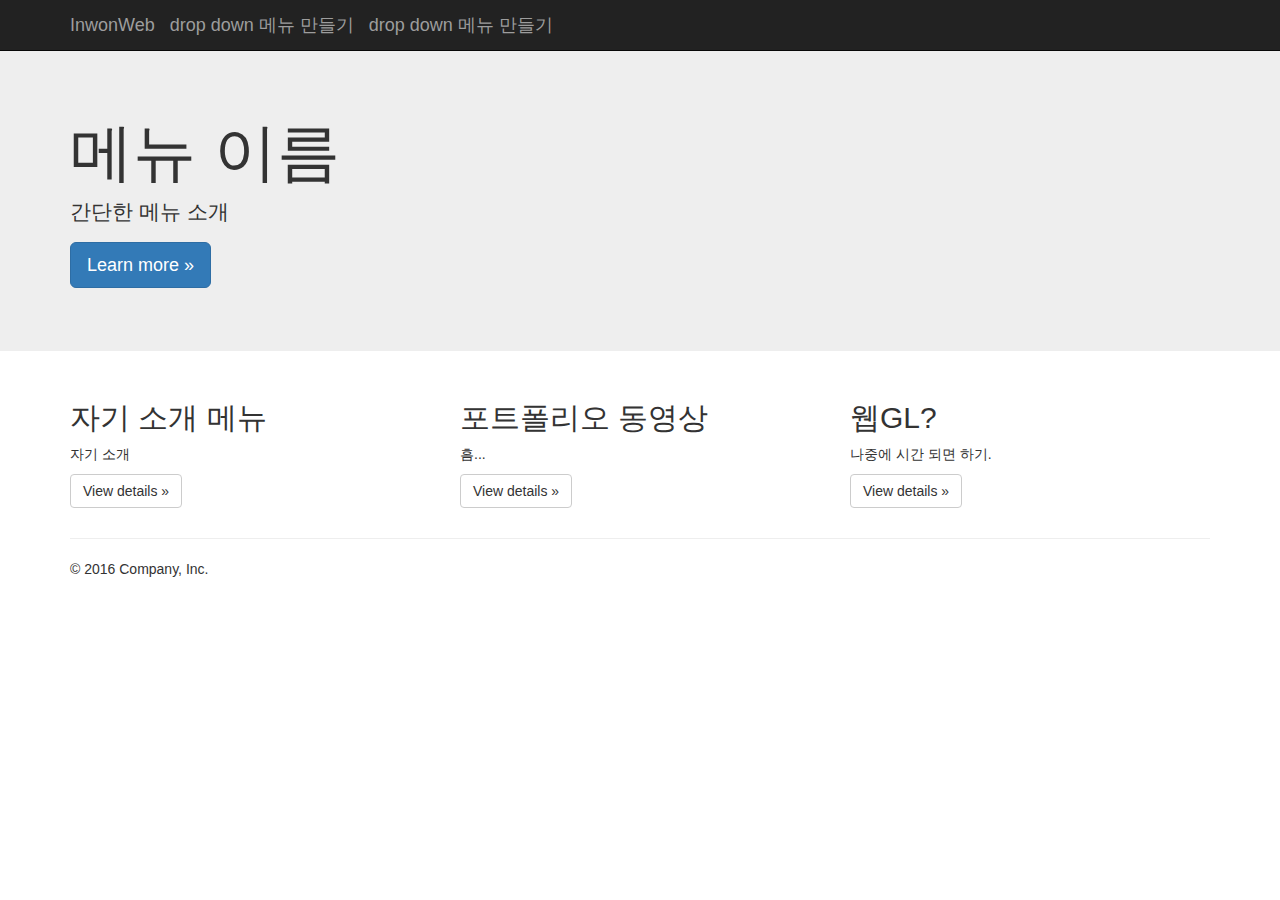
==== index.html @ c9774145 "bootstrap 예제 jumbotron 예제 적용" ====
<!DOCTYPE html>
<html lang="en">
  <head>
    <meta charset="utf-8">
    <meta http-equiv="X-UA-Compatible" content="IE=edge">
    <meta name="viewport" content="width=device-width, initial-scale=1">
    <!-- The above 3 meta tags *must* come first in the head; any other head content must come *after* these tags -->
    <meta name="description" content="">
    <meta name="author" content="">
    <link rel="icon" href="../../favicon.ico">

    <title>Jumbotron Template for Bootstrap</title>

    <!-- Bootstrap core CSS -->
    <link href="bootstrap/css/bootstrap.min.css" rel="stylesheet">

    <!-- IE10 viewport hack for Surface/desktop Windows 8 bug -->
    <link href="bootstrap/css/ie10-viewport-bug-workaround.css" rel="stylesheet">

    <!-- Custom styles for this template -->
    <link href="bootstrap/css/jumbotron.css" rel="stylesheet">

    <!-- Just for debugging purposes. Don't actually copy these 2 lines! -->
    <!--[if lt IE 9]><script src="../../assets/js/ie8-responsive-file-warning.js"></script><![endif]-->
    <script src="bootstrap/js/ie-emulation-modes-warning.js"></script>

    <!-- HTML5 shim and Respond.js for IE8 support of HTML5 elements and media queries -->
    <!--[if lt IE 9]>
      <script src="https://oss.maxcdn.com/html5shiv/3.7.3/html5shiv.min.js"></script>
      <script src="https://oss.maxcdn.com/respond/1.4.2/respond.min.js"></script>
    <![endif]-->
  </head>

  <body>

    <nav class="navbar navbar-inverse navbar-fixed-top">
      <div class="container">
        <div class="navbar-header">
          <button type="button" class="navbar-toggle collapsed" data-toggle="collapse" data-target="#navbar" aria-expanded="false" aria-controls="navbar">
            <span class="sr-only">Toggle navigation</span>
            <span class="icon-bar"></span>
            <span class="icon-bar"></span>
            <span class="icon-bar"></span>
          </button>
          <a class="navbar-brand" href="#">InwonWeb</a>
        </div>
        <div class="navbar-header">
          <button type="button" class="navbar-toggle collapsed" data-toggle="collapse" data-target="#navbar" aria-expanded="false" aria-controls="navbar">
            <span class="sr-only">Toggle navigation</span>
            <span class="icon-bar"></span>
            <span class="icon-bar"></span>
            <span class="icon-bar"></span>
          </button>
          <a class="navbar-brand" href="##">drop down 메뉴 만들기</a>
        </div>
        <div class="navbar-header">
          <button type="button" class="navbar-toggle collapsed" data-toggle="collapse" data-target="#navbar" aria-expanded="false" aria-controls="navbar">
            <span class="sr-only">Toggle navigation</span>
            <span class="icon-bar"></span>
            <span class="icon-bar"></span>
            <span class="icon-bar"></span>
          </button>
          <a class="navbar-brand" href="##">drop down 메뉴 만들기</a>
        </div>

      </div>
    </nav>

    <!-- Main jumbotron for a primary marketing message or call to action -->
    <div class="jumbotron">
      <div class="container">
        <h1>메뉴 이름</h1>
        <p>간단한 메뉴 소개 </p>
        <p><a class="btn btn-primary btn-lg" href="#" role="button">Learn more &raquo;</a></p>
      </div>
    </div>

    <div class="container">
      <!-- Example row of columns -->
      <div class="row">
        <div class="col-md-4">
          <h2>자기 소개 메뉴</h2>
          <p>자기 소개</p>
          <p><a class="btn btn-default" href="#" role="button">View details &raquo;</a></p>
        </div>
        <div class="col-md-4">
          <h2>포트폴리오 동영상</h2>
          <p> 흠... </p>
          <p><a class="btn btn-default" href="#" role="button">View details &raquo;</a></p>
       </div>
        <div class="col-md-4">
          <h2> 웹GL?</h2>
          <p> 나중에 시간 되면 하기. </p>
          <p><a class="btn btn-default" href="#" role="button">View details &raquo;</a></p>
        </div>
      </div>

      <hr>

      <footer>
        <p>&copy; 2016 Company, Inc.</p>
      </footer>
    </div> <!-- /container -->


    <!-- Bootstrap core JavaScript
    ================================================== -->
    <!-- Placed at the end of the document so the pages load faster -->
    <script src="https://ajax.googleapis.com/ajax/libs/jquery/1.12.4/jquery.min.js"></script>
    <script>window.jQuery || document.write('<script src="../../assets/js/vendor/jquery.min.js"><\/script>')</script>
    <script src="bootstrap/js/bootstrap.min.js"></script>
    <!-- IE10 viewport hack for Surface/desktop Windows 8 bug -->
    <script src="bootstrap/js/ie10-viewport-bug-workaround.js"></script>
  </body>
</html>
---- bootstrap/css/ie10-viewport-bug-workaround.css ----
/*!
 * IE10 viewport hack for Surface/desktop Windows 8 bug
 * Copyright 2014-2015 Twitter, Inc.
 * Licensed under MIT (https://github.com/twbs/bootstrap/blob/master/LICENSE)
 */

/*
 * See the Getting Started docs for more information:
 * http://getbootstrap.com/getting-started/#support-ie10-width
 */
@-ms-viewport     { width: device-width; }
@-o-viewport      { width: device-width; }
@viewport         { width: device-width; }
---- bootstrap/css/jumbotron.css ----
/* Move down content because we have a fixed navbar that is 50px tall */
body {
  padding-top: 50px;
  padding-bottom: 20px;
}
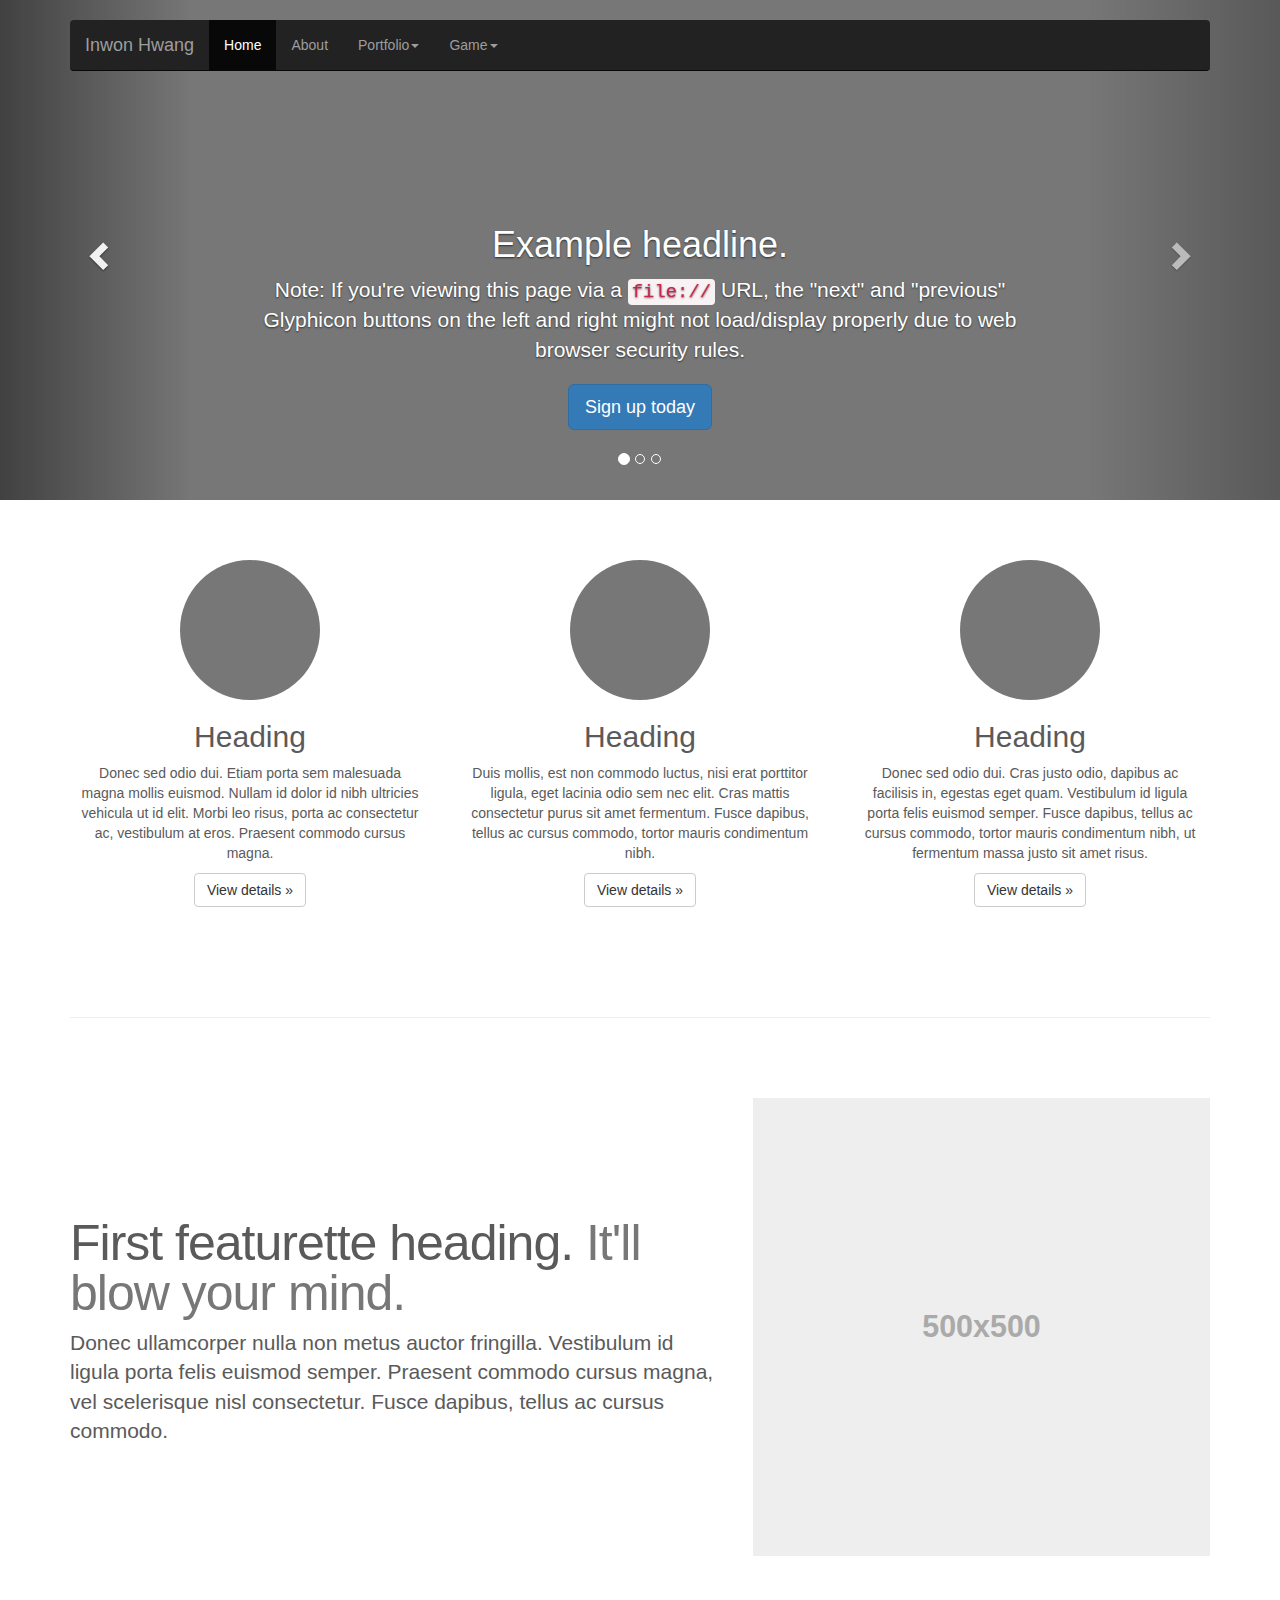
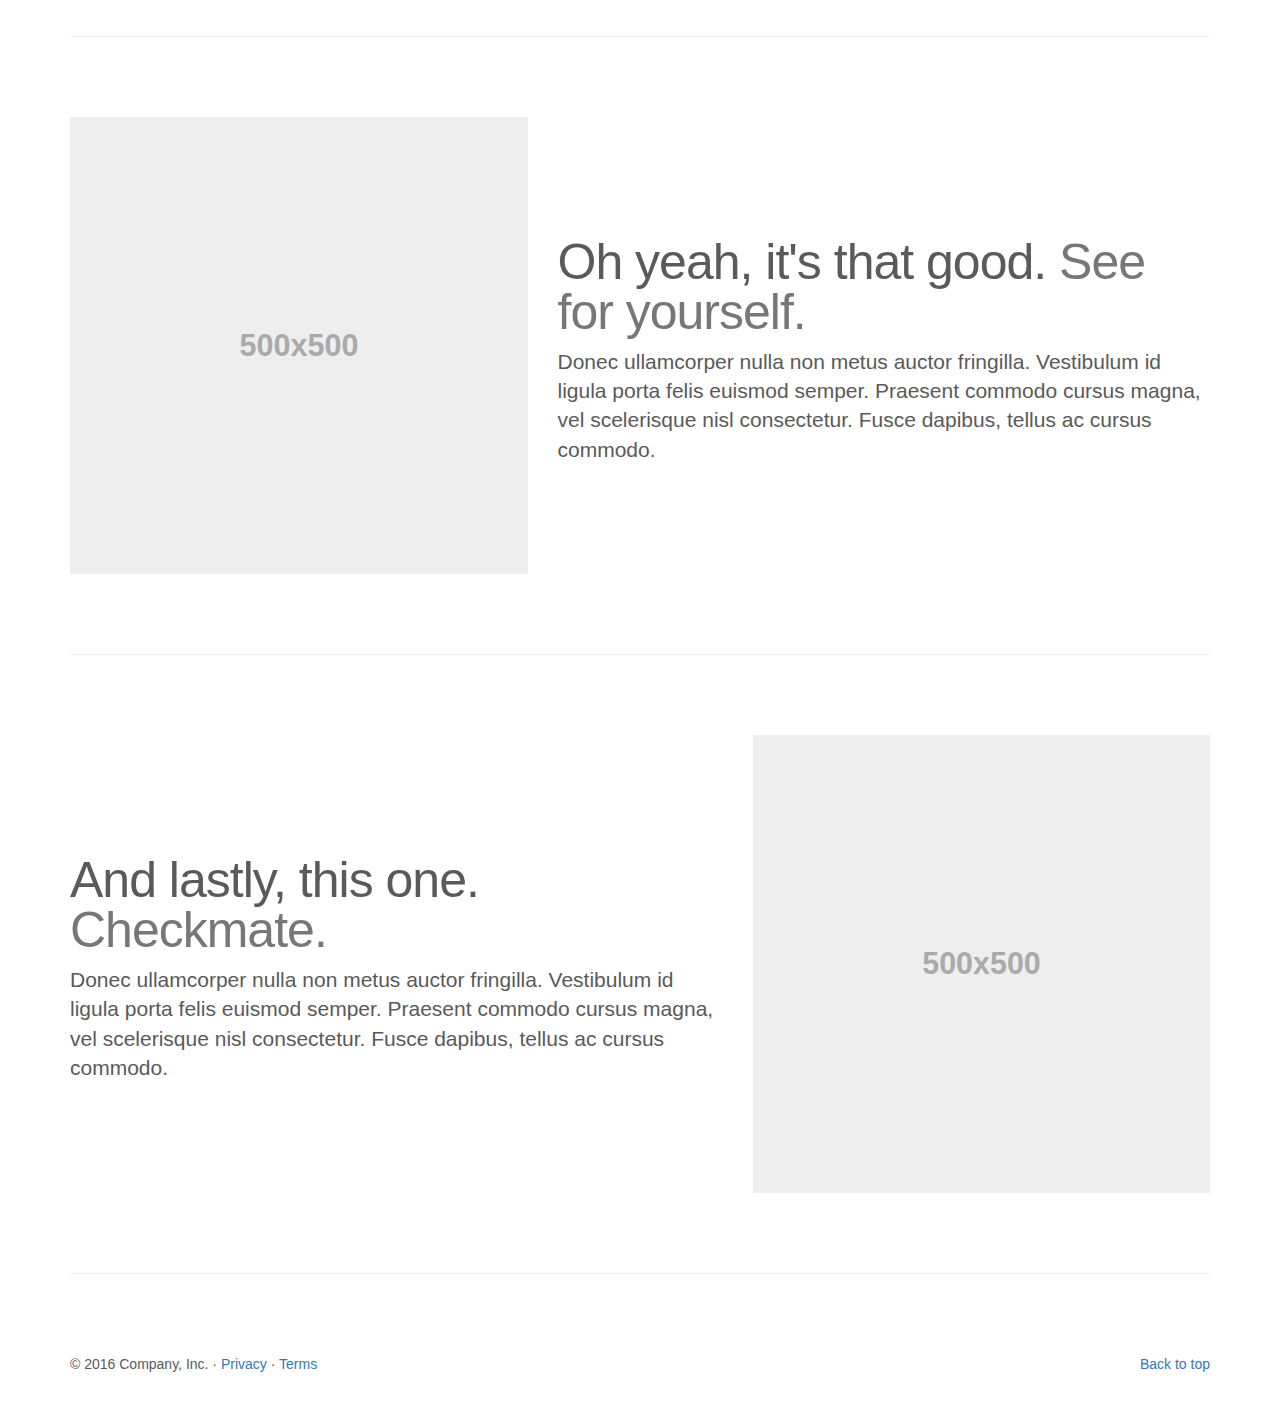
==== commit 8e1d2c06: "navbar 안에 있는 메뉴에 대한 html 작성" ====
--- a/index.html
+++ b/index.html
@@ -7,100 +7,215 @@
     <!-- The above 3 meta tags *must* come first in the head; any other head content must come *after* these tags -->
     <meta name="description" content="">
     <meta name="author" content="">
-    <link rel="icon" href="../../favicon.ico">
-
-    <title>Jumbotron Template for Bootstrap</title>
+    <link rel="icon" href="favicon.ico">
+
+    <title>Inwonweb </title>
 
     <!-- Bootstrap core CSS -->
     <link href="bootstrap/css/bootstrap.min.css" rel="stylesheet">
 
     <!-- IE10 viewport hack for Surface/desktop Windows 8 bug -->
-    <link href="bootstrap/css/ie10-viewport-bug-workaround.css" rel="stylesheet">
-
-    <!-- Custom styles for this template -->
-    <link href="bootstrap/css/jumbotron.css" rel="stylesheet">
+    <link href="assets/css/ie10-viewport-bug-workaround.css" rel="stylesheet">
 
     <!-- Just for debugging purposes. Don't actually copy these 2 lines! -->
     <!--[if lt IE 9]><script src="../../assets/js/ie8-responsive-file-warning.js"></script><![endif]-->
-    <script src="bootstrap/js/ie-emulation-modes-warning.js"></script>
+    <script src="assets/js/ie-emulation-modes-warning.js"></script>
 
     <!-- HTML5 shim and Respond.js for IE8 support of HTML5 elements and media queries -->
     <!--[if lt IE 9]>
       <script src="https://oss.maxcdn.com/html5shiv/3.7.3/html5shiv.min.js"></script>
       <script src="https://oss.maxcdn.com/respond/1.4.2/respond.min.js"></script>
     <![endif]-->
+
+    <!-- Custom styles for this template -->
+    <link href="carousel.css" rel="stylesheet">
   </head>
-
+<!-- NAVBAR
+================================================== -->
   <body>
-
-    <nav class="navbar navbar-inverse navbar-fixed-top">
+    <div class="navbar-wrapper">
       <div class="container">
-        <div class="navbar-header">
-          <button type="button" class="navbar-toggle collapsed" data-toggle="collapse" data-target="#navbar" aria-expanded="false" aria-controls="navbar">
-            <span class="sr-only">Toggle navigation</span>
-            <span class="icon-bar"></span>
-            <span class="icon-bar"></span>
-            <span class="icon-bar"></span>
-          </button>
-          <a class="navbar-brand" href="#">InwonWeb</a>
-        </div>
-        <div class="navbar-header">
-          <button type="button" class="navbar-toggle collapsed" data-toggle="collapse" data-target="#navbar" aria-expanded="false" aria-controls="navbar">
-            <span class="sr-only">Toggle navigation</span>
-            <span class="icon-bar"></span>
-            <span class="icon-bar"></span>
-            <span class="icon-bar"></span>
-          </button>
-          <a class="navbar-brand" href="##">drop down 메뉴 만들기</a>
-        </div>
-        <div class="navbar-header">
-          <button type="button" class="navbar-toggle collapsed" data-toggle="collapse" data-target="#navbar" aria-expanded="false" aria-controls="navbar">
-            <span class="sr-only">Toggle navigation</span>
-            <span class="icon-bar"></span>
-            <span class="icon-bar"></span>
-            <span class="icon-bar"></span>
-          </button>
-          <a class="navbar-brand" href="##">drop down 메뉴 만들기</a>
-        </div>
-
-      </div>
-    </nav>
-
-    <!-- Main jumbotron for a primary marketing message or call to action -->
-    <div class="jumbotron">
-      <div class="container">
-        <h1>메뉴 이름</h1>
-        <p>간단한 메뉴 소개 </p>
-        <p><a class="btn btn-primary btn-lg" href="#" role="button">Learn more &raquo;</a></p>
+
+        <nav class="navbar navbar-inverse navbar-static-top">
+          <div class="container">
+            <div class="navbar-header">
+              <button type="button" class="navbar-toggle collapsed" data-toggle="collapse" data-target="#navbar" aria-expanded="false" aria-controls="navbar">
+                <span class="sr-only">Toggle navigation</span>
+                <span class="icon-bar"></span>
+                <span class="icon-bar"></span>
+                <span class="icon-bar"></span>
+              </button>
+              <a class="navbar-brand" href="#">Inwon Hwang</a>
+            </div>
+            <div id="navbar" class="navbar-collapse collapse">
+              <ul class="nav navbar-nav">
+                <li class="active"><a href="#">Home</a></li>
+                <li><a href="src/about/about.html">About</a></li>
+                <li class="dropdown">
+                  <a href="#" class="dropdown-toggle" data-toggle="dropdown" role="button" aria-haspopup="true" aria-expanded="false">Portfolio<span class="caret"></span></a>
+                  <ul class="dropdown-menu">
+                    <li><a href="src/portfolio/portfolio.html">1학년</a></li>
+                    <li><a href="src/portfolio/portfolio.html">2학년</a></li>
+                    <li><a href="src/portfolio/portfolio.html">3학년</a></li>
+                    <li><a href="src/portfolio/portfolio.html">4학년</a></li>
+                    <!--<li role="separator" class="divider"></li>
+                    <li class="dropdown-header">Nav header</li>
+                    <li><a href="#">Separated link</a></li>
+                    <li><a href="#">One more separated link</a></li>-->
+                  </ul>
+                </li>
+                <li class="dropdown">
+                  <a href="#" class="dropdown-toggle" data-toggle="dropdown" role="button" aria-haspopup="true" aria-expanded="false">Game<span class="caret"></span></a>
+                  <ul class="dropdown-menu">
+                    <li><a href="src/game/game.html">Game1</a></li>
+                    <li><a href="src/game/game.html">Game2</a></li>
+                    <li><a href="src/game/game.html">Game3</a></li>
+                    <!--<li role="separator" class="divider"></li>
+                    <li class="dropdown-header">Nav header</li>
+                    <li><a href="#">Separated link</a></li>
+                    <li><a href="#">One more separated link</a></li>-->
+                  </ul>
+                </li>
+              </ul>
+            </div>
+          </div>
+        </nav>
+
       </div>
     </div>
 
-    <div class="container">
-      <!-- Example row of columns -->
+
+    <!-- Carousel
+    ================================================== -->
+    <div id="myCarousel" class="carousel slide" data-ride="carousel">
+      <!-- Indicators -->
+      <ol class="carousel-indicators">
+        <li data-target="#myCarousel" data-slide-to="0" class="active"></li>
+        <li data-target="#myCarousel" data-slide-to="1"></li>
+        <li data-target="#myCarousel" data-slide-to="2"></li>
+      </ol>
+      <div class="carousel-inner" role="listbox">
+        <div class="item active">
+          <img class="first-slide" src="[data-uri]" alt="First slide">
+          <div class="container">
+            <div class="carousel-caption">
+              <h1>Example headline.</h1>
+              <p>Note: If you're viewing this page via a <code>file://</code> URL, the "next" and "previous" Glyphicon buttons on the left and right might not load/display properly due to web browser security rules.</p>
+              <p><a class="btn btn-lg btn-primary" href="#" role="button">Sign up today</a></p>
+            </div>
+          </div>
+        </div>
+        <div class="item">
+          <img class="second-slide" src="[data-uri]" alt="Second slide">
+          <div class="container">
+            <div class="carousel-caption">
+              <h1>Another example headline.</h1>
+              <p>Cras justo odio, dapibus ac facilisis in, egestas eget quam. Donec id elit non mi porta gravida at eget metus. Nullam id dolor id nibh ultricies vehicula ut id elit.</p>
+              <p><a class="btn btn-lg btn-primary" href="#" role="button">Learn more</a></p>
+            </div>
+          </div>
+        </div>
+        <div class="item">
+          <img class="third-slide" src="[data-uri]" alt="Third slide">
+          <div class="container">
+            <div class="carousel-caption">
+              <h1>One more for good measure.</h1>
+              <p>Cras justo odio, dapibus ac facilisis in, egestas eget quam. Donec id elit non mi porta gravida at eget metus. Nullam id dolor id nibh ultricies vehicula ut id elit.</p>
+              <p><a class="btn btn-lg btn-primary" href="#" role="button">Browse gallery</a></p>
+            </div>
+          </div>
+        </div>
+      </div>
+      <a class="left carousel-control" href="#myCarousel" role="button" data-slide="prev">
+        <span class="glyphicon glyphicon-chevron-left" aria-hidden="true"></span>
+        <span class="sr-only">Previous</span>
+      </a>
+      <a class="right carousel-control" href="#myCarousel" role="button" data-slide="next">
+        <span class="glyphicon glyphicon-chevron-right" aria-hidden="true"></span>
+        <span class="sr-only">Next</span>
+      </a>
+    </div><!-- /.carousel -->
+
+
+    <!-- Marketing messaging and featurettes
+    ================================================== -->
+    <!-- Wrap the rest of the page in another container to center all the content. -->
+
+    <div class="container marketing">
+
+      <!-- Three columns of text below the carousel -->
       <div class="row">
-        <div class="col-md-4">
-          <h2>자기 소개 메뉴</h2>
-          <p>자기 소개</p>
+        <div class="col-lg-4">
+          <img class="img-circle" src="[data-uri]" alt="Generic placeholder image" width="140" height="140">
+          <h2>Heading</h2>
+          <p>Donec sed odio dui. Etiam porta sem malesuada magna mollis euismod. Nullam id dolor id nibh ultricies vehicula ut id elit. Morbi leo risus, porta ac consectetur ac, vestibulum at eros. Praesent commodo cursus magna.</p>
           <p><a class="btn btn-default" href="#" role="button">View details &raquo;</a></p>
-        </div>
-        <div class="col-md-4">
-          <h2>포트폴리오 동영상</h2>
-          <p> 흠... </p>
+        </div><!-- /.col-lg-4 -->
+        <div class="col-lg-4">
+          <img class="img-circle" src="[data-uri]" alt="Generic placeholder image" width="140" height="140">
+          <h2>Heading</h2>
+          <p>Duis mollis, est non commodo luctus, nisi erat porttitor ligula, eget lacinia odio sem nec elit. Cras mattis consectetur purus sit amet fermentum. Fusce dapibus, tellus ac cursus commodo, tortor mauris condimentum nibh.</p>
           <p><a class="btn btn-default" href="#" role="button">View details &raquo;</a></p>
-       </div>
-        <div class="col-md-4">
-          <h2> 웹GL?</h2>
-          <p> 나중에 시간 되면 하기. </p>
+        </div><!-- /.col-lg-4 -->
+        <div class="col-lg-4">
+          <img class="img-circle" src="[data-uri]" alt="Generic placeholder image" width="140" height="140">
+          <h2>Heading</h2>
+          <p>Donec sed odio dui. Cras justo odio, dapibus ac facilisis in, egestas eget quam. Vestibulum id ligula porta felis euismod semper. Fusce dapibus, tellus ac cursus commodo, tortor mauris condimentum nibh, ut fermentum massa justo sit amet risus.</p>
           <p><a class="btn btn-default" href="#" role="button">View details &raquo;</a></p>
-        </div>
-      </div>
-
-      <hr>
-
+        </div><!-- /.col-lg-4 -->
+      </div><!-- /.row -->
+
+
+      <!-- START THE FEATURETTES -->
+
+      <hr class="featurette-divider">
+
+      <div class="row featurette">
+        <div class="col-md-7">
+          <h2 class="featurette-heading">First featurette heading. <span class="text-muted">It'll blow your mind.</span></h2>
+          <p class="lead">Donec ullamcorper nulla non metus auctor fringilla. Vestibulum id ligula porta felis euismod semper. Praesent commodo cursus magna, vel scelerisque nisl consectetur. Fusce dapibus, tellus ac cursus commodo.</p>
+        </div>
+        <div class="col-md-5">
+          <img class="featurette-image img-responsive center-block" data-src="holder.js/500x500/auto" alt="Generic placeholder image">
+        </div>
+      </div>
+
+      <hr class="featurette-divider">
+
+      <div class="row featurette">
+        <div class="col-md-7 col-md-push-5">
+          <h2 class="featurette-heading">Oh yeah, it's that good. <span class="text-muted">See for yourself.</span></h2>
+          <p class="lead">Donec ullamcorper nulla non metus auctor fringilla. Vestibulum id ligula porta felis euismod semper. Praesent commodo cursus magna, vel scelerisque nisl consectetur. Fusce dapibus, tellus ac cursus commodo.</p>
+        </div>
+        <div class="col-md-5 col-md-pull-7">
+          <img class="featurette-image img-responsive center-block" data-src="holder.js/500x500/auto" alt="Generic placeholder image">
+        </div>
+      </div>
+
+      <hr class="featurette-divider">
+
+      <div class="row featurette">
+        <div class="col-md-7">
+          <h2 class="featurette-heading">And lastly, this one. <span class="text-muted">Checkmate.</span></h2>
+          <p class="lead">Donec ullamcorper nulla non metus auctor fringilla. Vestibulum id ligula porta felis euismod semper. Praesent commodo cursus magna, vel scelerisque nisl consectetur. Fusce dapibus, tellus ac cursus commodo.</p>
+        </div>
+        <div class="col-md-5">
+          <img class="featurette-image img-responsive center-block" data-src="holder.js/500x500/auto" alt="Generic placeholder image">
+        </div>
+      </div>
+
+      <hr class="featurette-divider">
+
+      <!-- /END THE FEATURETTES -->
+
+
+      <!-- FOOTER -->
       <footer>
-        <p>&copy; 2016 Company, Inc.</p>
+        <p class="pull-right"><a href="#">Back to top</a></p>
+        <p>&copy; 2016 Company, Inc. &middot; <a href="#">Privacy</a> &middot; <a href="#">Terms</a></p>
       </footer>
-    </div> <!-- /container -->
+
+    </div><!-- /.container -->
 
 
     <!-- Bootstrap core JavaScript
@@ -109,7 +224,9 @@
     <script src="https://ajax.googleapis.com/ajax/libs/jquery/1.12.4/jquery.min.js"></script>
     <script>window.jQuery || document.write('<script src="../../assets/js/vendor/jquery.min.js"><\/script>')</script>
     <script src="bootstrap/js/bootstrap.min.js"></script>
+    <!-- Just to make our placeholder images work. Don't actually copy the next line! -->
+    <script src="assets/js/vendor/holder.min.js"></script>
     <!-- IE10 viewport hack for Surface/desktop Windows 8 bug -->
-    <script src="bootstrap/js/ie10-viewport-bug-workaround.js"></script>
+    <script src="assets/js/ie10-viewport-bug-workaround.js"></script>
   </body>
 </html>
--- a/assets/css/ie10-viewport-bug-workaround.css
+++ b/assets/css/ie10-viewport-bug-workaround.css
@@ -0,0 +1,13 @@
+/*!
+ * IE10 viewport hack for Surface/desktop Windows 8 bug
+ * Copyright 2014-2015 Twitter, Inc.
+ * Licensed under MIT (https://github.com/twbs/bootstrap/blob/master/LICENSE)
+ */
+
+/*
+ * See the Getting Started docs for more information:
+ * http://getbootstrap.com/getting-started/#support-ie10-width
+ */
+@-ms-viewport     { width: device-width; }
+@-o-viewport      { width: device-width; }
+@viewport         { width: device-width; }
--- a/carousel.css
+++ b/carousel.css
@@ -0,0 +1,134 @@
+/* GLOBAL STYLES
+-------------------------------------------------- */
+/* Padding below the footer and lighter body text */
+
+body {
+  padding-bottom: 40px;
+  color: #5a5a5a;
+}
+
+
+/* CUSTOMIZE THE NAVBAR
+-------------------------------------------------- */
+
+/* Special class on .container surrounding .navbar, used for positioning it into place. */
+.navbar-wrapper {
+  position: absolute;
+  top: 0;
+  right: 0;
+  left: 0;
+  z-index: 20;
+}
+
+/* Flip around the padding for proper display in narrow viewports */
+.navbar-wrapper > .container {
+  padding-right: 0;
+  padding-left: 0;
+}
+.navbar-wrapper .navbar {
+  padding-right: 15px;
+  padding-left: 15px;
+}
+.navbar-wrapper .navbar .container {
+  width: auto;
+}
+
+
+/* CUSTOMIZE THE CAROUSEL
+-------------------------------------------------- */
+
+/* Carousel base class */
+.carousel {
+  height: 500px;
+  margin-bottom: 60px;
+}
+/* Since positioning the image, we need to help out the caption */
+.carousel-caption {
+  z-index: 10;
+}
+
+/* Declare heights because of positioning of img element */
+.carousel .item {
+  height: 500px;
+  background-color: #777;
+}
+.carousel-inner > .item > img {
+  position: absolute;
+  top: 0;
+  left: 0;
+  min-width: 100%;
+  height: 500px;
+}
+
+
+/* MARKETING CONTENT
+-------------------------------------------------- */
+
+/* Center align the text within the three columns below the carousel */
+.marketing .col-lg-4 {
+  margin-bottom: 20px;
+  text-align: center;
+}
+.marketing h2 {
+  font-weight: normal;
+}
+.marketing .col-lg-4 p {
+  margin-right: 10px;
+  margin-left: 10px;
+}
+
+
+/* Featurettes
+------------------------- */
+
+.featurette-divider {
+  margin: 80px 0; /* Space out the Bootstrap <hr> more */
+}
+
+/* Thin out the marketing headings */
+.featurette-heading {
+  font-weight: 300;
+  line-height: 1;
+  letter-spacing: -1px;
+}
+
+
+/* RESPONSIVE CSS
+-------------------------------------------------- */
+
+@media (min-width: 768px) {
+  /* Navbar positioning foo */
+  .navbar-wrapper {
+    margin-top: 20px;
+  }
+  .navbar-wrapper .container {
+    padding-right: 15px;
+    padding-left: 15px;
+  }
+  .navbar-wrapper .navbar {
+    padding-right: 0;
+    padding-left: 0;
+  }
+
+  /* The navbar becomes detached from the top, so we round the corners */
+  .navbar-wrapper .navbar {
+    border-radius: 4px;
+  }
+
+  /* Bump up size of carousel content */
+  .carousel-caption p {
+    margin-bottom: 20px;
+    font-size: 21px;
+    line-height: 1.4;
+  }
+
+  .featurette-heading {
+    font-size: 50px;
+  }
+}
+
+@media (min-width: 992px) {
+  .featurette-heading {
+    margin-top: 120px;
+  }
+}
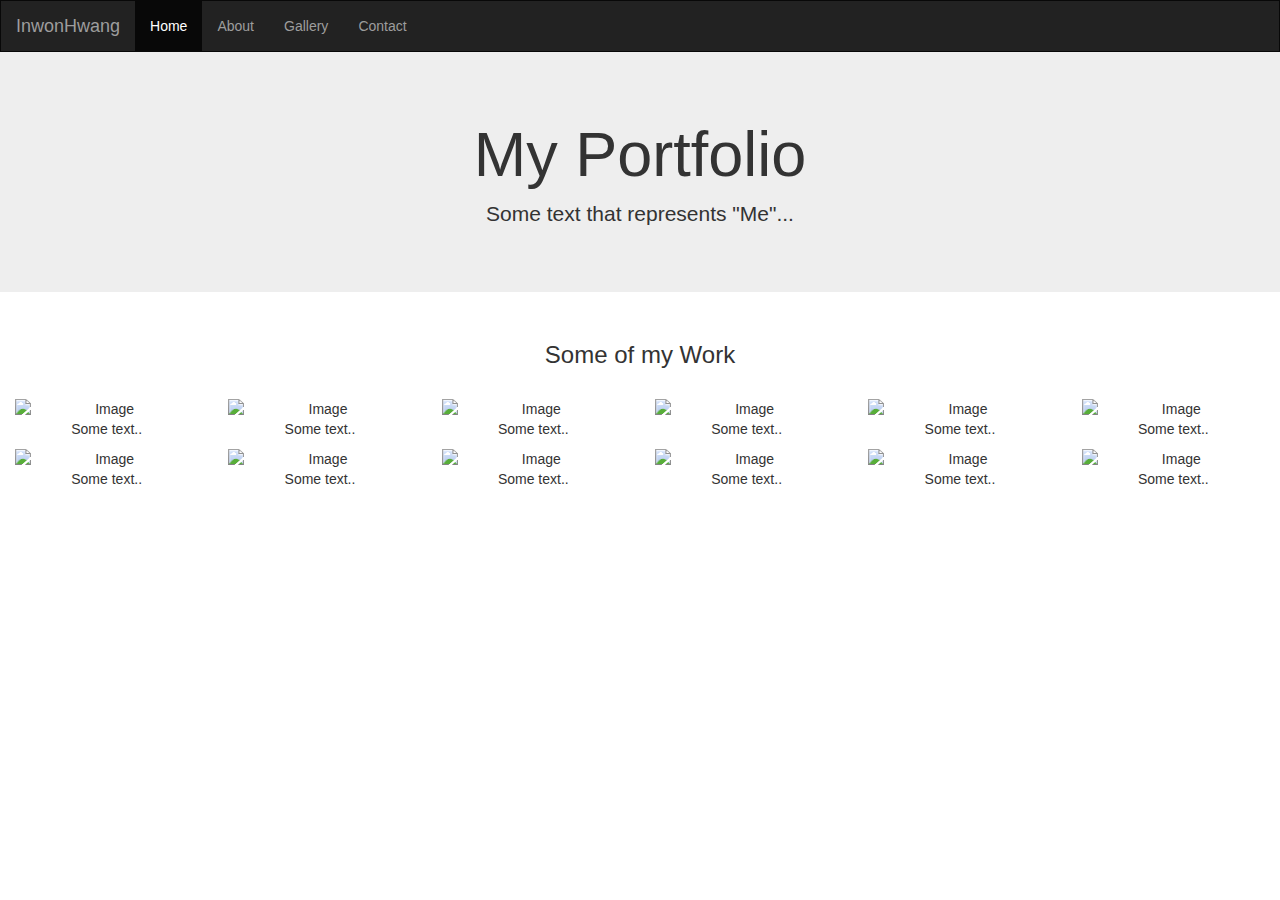
==== commit d478856f: "no message" ====
--- a/index.html
+++ b/index.html
@@ -1,232 +1,104 @@
 <!DOCTYPE html>
 <html lang="en">
-  <head>
-    <meta charset="utf-8">
-    <meta http-equiv="X-UA-Compatible" content="IE=edge">
-    <meta name="viewport" content="width=device-width, initial-scale=1">
-    <!-- The above 3 meta tags *must* come first in the head; any other head content must come *after* these tags -->
-    <meta name="description" content="">
-    <meta name="author" content="">
-    <link rel="icon" href="favicon.ico">
+<head>
+  <title>Bootstrap Example</title>
+  <meta charset="utf-8">
+  <meta name="viewport" content="width=device-width, initial-scale=1">
+  <link rel="stylesheet" href="https://maxcdn.bootstrapcdn.com/bootstrap/3.3.7/css/bootstrap.min.css">
+  <script src="https://ajax.googleapis.com/ajax/libs/jquery/3.2.0/jquery.min.js"></script>
+  <script src="https://maxcdn.bootstrapcdn.com/bootstrap/3.3.7/js/bootstrap.min.js"></script>
+  <style>
+    /* Remove the navbar's default margin-bottom and rounded borders */ 
+    .navbar {
+      margin-bottom: 0;
+      border-radius: 0;
+    }
+    
+  </style>
+</head>
+<body>
 
-    <title>Inwonweb </title>
+<nav class="navbar navbar-inverse">
+  <div class="container-fluid">
+    <div class="navbar-header">
+      <button type="button" class="navbar-toggle" data-toggle="collapse" data-target="#myNavbar">
+        <span class="icon-bar"></span>
+        <span class="icon-bar"></span>
+        <span class="icon-bar"></span>                        
+      </button>
+      <a class="navbar-brand" href="#">InwonHwang</a>
+    </div>
+    <div class="collapse navbar-collapse" id="myNavbar">
+      <ul class="nav navbar-nav">
+        <li class="active"><a href="#">Home</a></li>
+        <li><a href="#">About</a></li>
+        <li><a href="#">Gallery</a></li>
+        <li><a href="#">Contact</a></li>
+      </ul>
+    </div>
+  </div>
+</nav>
 
-    <!-- Bootstrap core CSS -->
-    <link href="bootstrap/css/bootstrap.min.css" rel="stylesheet">
+<div class="jumbotron">
+  <div class="container text-center">
+    <h1>My Portfolio</h1>      
+    <p>Some text that represents "Me"...</p>
+  </div>
+</div>
+  
+<div class="container-fluid bg-3 text-center">    
+  <h3>Some of my Work</h3><br>
+  <div class="row">
+    <div class="col-xs-2 col-md2">      
+      <img src="https://placehold.it/80x120?text=IMAGE" class="img-responsive" style="width:100%" alt="Image">       
+      <p>Some text..</p>
+    </div>
+    <div class="col-xs-2 col-md2">
+      <img src="https://placehold.it/80x120?text=IMAGE" class="img-responsive" style="width:100%" alt="Image">       
+      <p>Some text..</p>
+    </div>
+    <div class="col-xs-2 col-md2"> 
+      <img src="https://placehold.it/80x120?text=IMAGE" class="img-responsive" style="width:100%" alt="Image">
+      <p>Some text..</p>
+    </div>
+    <div class="col-xs-2 col-md2">
+      <img src="https://placehold.it/80x120?text=IMAGE" class="img-responsive" style="width:100%" alt="Image">
+      <p>Some text..</p>
+    </div>
+    <div class="col-xs-2 col-md2">
+      <img src="https://placehold.it/80x120?text=IMAGE" class="img-responsive" style="width:100%" alt="Image">
+      <p>Some text..</p>
+    </div>
+    <div class="col-xs-2 col-md2">
+      <img src="https://placehold.it/80x120?text=IMAGE" class="img-responsive" style="width:100%" alt="Image">
+      <p>Some text..</p>
+    </div>
+    <div class="col-xs-2 col-md2">
+      <img src="https://placehold.it/80x120?text=IMAGE" class="img-responsive" style="width:100%" alt="Image">
+      <p>Some text..</p>
+    </div>
+    <div class="col-xs-2 col-md2">
+      <img src="https://placehold.it/80x120?text=IMAGE" class="img-responsive" style="width:100%" alt="Image">
+      <p>Some text..</p>
+    </div>
+    <div class="col-xs-2 col-md2">
+      <img src="https://placehold.it/80x120?text=IMAGE" class="img-responsive" style="width:100%" alt="Image">
+      <p>Some text..</p>
+    </div>
+    <div class="col-xs-2 col-md2">
+      <img src="https://placehold.it/80x120?text=IMAGE" class="img-responsive" style="width:100%" alt="Image">
+      <p>Some text..</p>
+    </div>
+    <div class="col-xs-2 col-md2">
+      <img src="https://placehold.it/80x120?text=IMAGE" class="img-responsive" style="width:100%" alt="Image">
+      <p>Some text..</p>
+    </div>
+    <div class="col-xs-2 col-md2">
+      <img src="https://placehold.it/80x120?text=IMAGE" class="img-responsive" style="width:100%" alt="Image">
+      <p>Some text..</p>
+    </div>
+  </div>
+</div><br>
 
-    <!-- IE10 viewport hack for Surface/desktop Windows 8 bug -->
-    <link href="assets/css/ie10-viewport-bug-workaround.css" rel="stylesheet">
-
-    <!-- Just for debugging purposes. Don't actually copy these 2 lines! -->
-    <!--[if lt IE 9]><script src="../../assets/js/ie8-responsive-file-warning.js"></script><![endif]-->
-    <script src="assets/js/ie-emulation-modes-warning.js"></script>
-
-    <!-- HTML5 shim and Respond.js for IE8 support of HTML5 elements and media queries -->
-    <!--[if lt IE 9]>
-      <script src="https://oss.maxcdn.com/html5shiv/3.7.3/html5shiv.min.js"></script>
-      <script src="https://oss.maxcdn.com/respond/1.4.2/respond.min.js"></script>
-    <![endif]-->
-
-    <!-- Custom styles for this template -->
-    <link href="carousel.css" rel="stylesheet">
-  </head>
-<!-- NAVBAR
-================================================== -->
-  <body>
-    <div class="navbar-wrapper">
-      <div class="container">
-
-        <nav class="navbar navbar-inverse navbar-static-top">
-          <div class="container">
-            <div class="navbar-header">
-              <button type="button" class="navbar-toggle collapsed" data-toggle="collapse" data-target="#navbar" aria-expanded="false" aria-controls="navbar">
-                <span class="sr-only">Toggle navigation</span>
-                <span class="icon-bar"></span>
-                <span class="icon-bar"></span>
-                <span class="icon-bar"></span>
-              </button>
-              <a class="navbar-brand" href="#">Inwon Hwang</a>
-            </div>
-            <div id="navbar" class="navbar-collapse collapse">
-              <ul class="nav navbar-nav">
-                <li class="active"><a href="#">Home</a></li>
-                <li><a href="src/about/about.html">About</a></li>
-                <li class="dropdown">
-                  <a href="#" class="dropdown-toggle" data-toggle="dropdown" role="button" aria-haspopup="true" aria-expanded="false">Portfolio<span class="caret"></span></a>
-                  <ul class="dropdown-menu">
-                    <li><a href="src/portfolio/portfolio.html">1학년</a></li>
-                    <li><a href="src/portfolio/portfolio.html">2학년</a></li>
-                    <li><a href="src/portfolio/portfolio.html">3학년</a></li>
-                    <li><a href="src/portfolio/portfolio.html">4학년</a></li>
-                    <!--<li role="separator" class="divider"></li>
-                    <li class="dropdown-header">Nav header</li>
-                    <li><a href="#">Separated link</a></li>
-                    <li><a href="#">One more separated link</a></li>-->
-                  </ul>
-                </li>
-                <li class="dropdown">
-                  <a href="#" class="dropdown-toggle" data-toggle="dropdown" role="button" aria-haspopup="true" aria-expanded="false">Game<span class="caret"></span></a>
-                  <ul class="dropdown-menu">
-                    <li><a href="src/game/game.html">Game1</a></li>
-                    <li><a href="src/game/game.html">Game2</a></li>
-                    <li><a href="src/game/game.html">Game3</a></li>
-                    <!--<li role="separator" class="divider"></li>
-                    <li class="dropdown-header">Nav header</li>
-                    <li><a href="#">Separated link</a></li>
-                    <li><a href="#">One more separated link</a></li>-->
-                  </ul>
-                </li>
-              </ul>
-            </div>
-          </div>
-        </nav>
-
-      </div>
-    </div>
-
-
-    <!-- Carousel
-    ================================================== -->
-    <div id="myCarousel" class="carousel slide" data-ride="carousel">
-      <!-- Indicators -->
-      <ol class="carousel-indicators">
-        <li data-target="#myCarousel" data-slide-to="0" class="active"></li>
-        <li data-target="#myCarousel" data-slide-to="1"></li>
-        <li data-target="#myCarousel" data-slide-to="2"></li>
-      </ol>
-      <div class="carousel-inner" role="listbox">
-        <div class="item active">
-          <img class="first-slide" src="[data-uri]" alt="First slide">
-          <div class="container">
-            <div class="carousel-caption">
-              <h1>Example headline.</h1>
-              <p>Note: If you're viewing this page via a <code>file://</code> URL, the "next" and "previous" Glyphicon buttons on the left and right might not load/display properly due to web browser security rules.</p>
-              <p><a class="btn btn-lg btn-primary" href="#" role="button">Sign up today</a></p>
-            </div>
-          </div>
-        </div>
-        <div class="item">
-          <img class="second-slide" src="[data-uri]" alt="Second slide">
-          <div class="container">
-            <div class="carousel-caption">
-              <h1>Another example headline.</h1>
-              <p>Cras justo odio, dapibus ac facilisis in, egestas eget quam. Donec id elit non mi porta gravida at eget metus. Nullam id dolor id nibh ultricies vehicula ut id elit.</p>
-              <p><a class="btn btn-lg btn-primary" href="#" role="button">Learn more</a></p>
-            </div>
-          </div>
-        </div>
-        <div class="item">
-          <img class="third-slide" src="[data-uri]" alt="Third slide">
-          <div class="container">
-            <div class="carousel-caption">
-              <h1>One more for good measure.</h1>
-              <p>Cras justo odio, dapibus ac facilisis in, egestas eget quam. Donec id elit non mi porta gravida at eget metus. Nullam id dolor id nibh ultricies vehicula ut id elit.</p>
-              <p><a class="btn btn-lg btn-primary" href="#" role="button">Browse gallery</a></p>
-            </div>
-          </div>
-        </div>
-      </div>
-      <a class="left carousel-control" href="#myCarousel" role="button" data-slide="prev">
-        <span class="glyphicon glyphicon-chevron-left" aria-hidden="true"></span>
-        <span class="sr-only">Previous</span>
-      </a>
-      <a class="right carousel-control" href="#myCarousel" role="button" data-slide="next">
-        <span class="glyphicon glyphicon-chevron-right" aria-hidden="true"></span>
-        <span class="sr-only">Next</span>
-      </a>
-    </div><!-- /.carousel -->
-
-
-    <!-- Marketing messaging and featurettes
-    ================================================== -->
-    <!-- Wrap the rest of the page in another container to center all the content. -->
-
-    <div class="container marketing">
-
-      <!-- Three columns of text below the carousel -->
-      <div class="row">
-        <div class="col-lg-4">
-          <img class="img-circle" src="[data-uri]" alt="Generic placeholder image" width="140" height="140">
-          <h2>Heading</h2>
-          <p>Donec sed odio dui. Etiam porta sem malesuada magna mollis euismod. Nullam id dolor id nibh ultricies vehicula ut id elit. Morbi leo risus, porta ac consectetur ac, vestibulum at eros. Praesent commodo cursus magna.</p>
-          <p><a class="btn btn-default" href="#" role="button">View details &raquo;</a></p>
-        </div><!-- /.col-lg-4 -->
-        <div class="col-lg-4">
-          <img class="img-circle" src="[data-uri]" alt="Generic placeholder image" width="140" height="140">
-          <h2>Heading</h2>
-          <p>Duis mollis, est non commodo luctus, nisi erat porttitor ligula, eget lacinia odio sem nec elit. Cras mattis consectetur purus sit amet fermentum. Fusce dapibus, tellus ac cursus commodo, tortor mauris condimentum nibh.</p>
-          <p><a class="btn btn-default" href="#" role="button">View details &raquo;</a></p>
-        </div><!-- /.col-lg-4 -->
-        <div class="col-lg-4">
-          <img class="img-circle" src="[data-uri]" alt="Generic placeholder image" width="140" height="140">
-          <h2>Heading</h2>
-          <p>Donec sed odio dui. Cras justo odio, dapibus ac facilisis in, egestas eget quam. Vestibulum id ligula porta felis euismod semper. Fusce dapibus, tellus ac cursus commodo, tortor mauris condimentum nibh, ut fermentum massa justo sit amet risus.</p>
-          <p><a class="btn btn-default" href="#" role="button">View details &raquo;</a></p>
-        </div><!-- /.col-lg-4 -->
-      </div><!-- /.row -->
-
-
-      <!-- START THE FEATURETTES -->
-
-      <hr class="featurette-divider">
-
-      <div class="row featurette">
-        <div class="col-md-7">
-          <h2 class="featurette-heading">First featurette heading. <span class="text-muted">It'll blow your mind.</span></h2>
-          <p class="lead">Donec ullamcorper nulla non metus auctor fringilla. Vestibulum id ligula porta felis euismod semper. Praesent commodo cursus magna, vel scelerisque nisl consectetur. Fusce dapibus, tellus ac cursus commodo.</p>
-        </div>
-        <div class="col-md-5">
-          <img class="featurette-image img-responsive center-block" data-src="holder.js/500x500/auto" alt="Generic placeholder image">
-        </div>
-      </div>
-
-      <hr class="featurette-divider">
-
-      <div class="row featurette">
-        <div class="col-md-7 col-md-push-5">
-          <h2 class="featurette-heading">Oh yeah, it's that good. <span class="text-muted">See for yourself.</span></h2>
-          <p class="lead">Donec ullamcorper nulla non metus auctor fringilla. Vestibulum id ligula porta felis euismod semper. Praesent commodo cursus magna, vel scelerisque nisl consectetur. Fusce dapibus, tellus ac cursus commodo.</p>
-        </div>
-        <div class="col-md-5 col-md-pull-7">
-          <img class="featurette-image img-responsive center-block" data-src="holder.js/500x500/auto" alt="Generic placeholder image">
-        </div>
-      </div>
-
-      <hr class="featurette-divider">
-
-      <div class="row featurette">
-        <div class="col-md-7">
-          <h2 class="featurette-heading">And lastly, this one. <span class="text-muted">Checkmate.</span></h2>
-          <p class="lead">Donec ullamcorper nulla non metus auctor fringilla. Vestibulum id ligula porta felis euismod semper. Praesent commodo cursus magna, vel scelerisque nisl consectetur. Fusce dapibus, tellus ac cursus commodo.</p>
-        </div>
-        <div class="col-md-5">
-          <img class="featurette-image img-responsive center-block" data-src="holder.js/500x500/auto" alt="Generic placeholder image">
-        </div>
-      </div>
-
-      <hr class="featurette-divider">
-
-      <!-- /END THE FEATURETTES -->
-
-
-      <!-- FOOTER -->
-      <footer>
-        <p class="pull-right"><a href="#">Back to top</a></p>
-        <p>&copy; 2016 Company, Inc. &middot; <a href="#">Privacy</a> &middot; <a href="#">Terms</a></p>
-      </footer>
-
-    </div><!-- /.container -->
-
-
-    <!-- Bootstrap core JavaScript
-    ================================================== -->
-    <!-- Placed at the end of the document so the pages load faster -->
-    <script src="https://ajax.googleapis.com/ajax/libs/jquery/1.12.4/jquery.min.js"></script>
-    <script>window.jQuery || document.write('<script src="../../assets/js/vendor/jquery.min.js"><\/script>')</script>
-    <script src="bootstrap/js/bootstrap.min.js"></script>
-    <!-- Just to make our placeholder images work. Don't actually copy the next line! -->
-    <script src="assets/js/vendor/holder.min.js"></script>
-    <!-- IE10 viewport hack for Surface/desktop Windows 8 bug -->
-    <script src="assets/js/ie10-viewport-bug-workaround.js"></script>
-  </body>
+</body>
 </html>
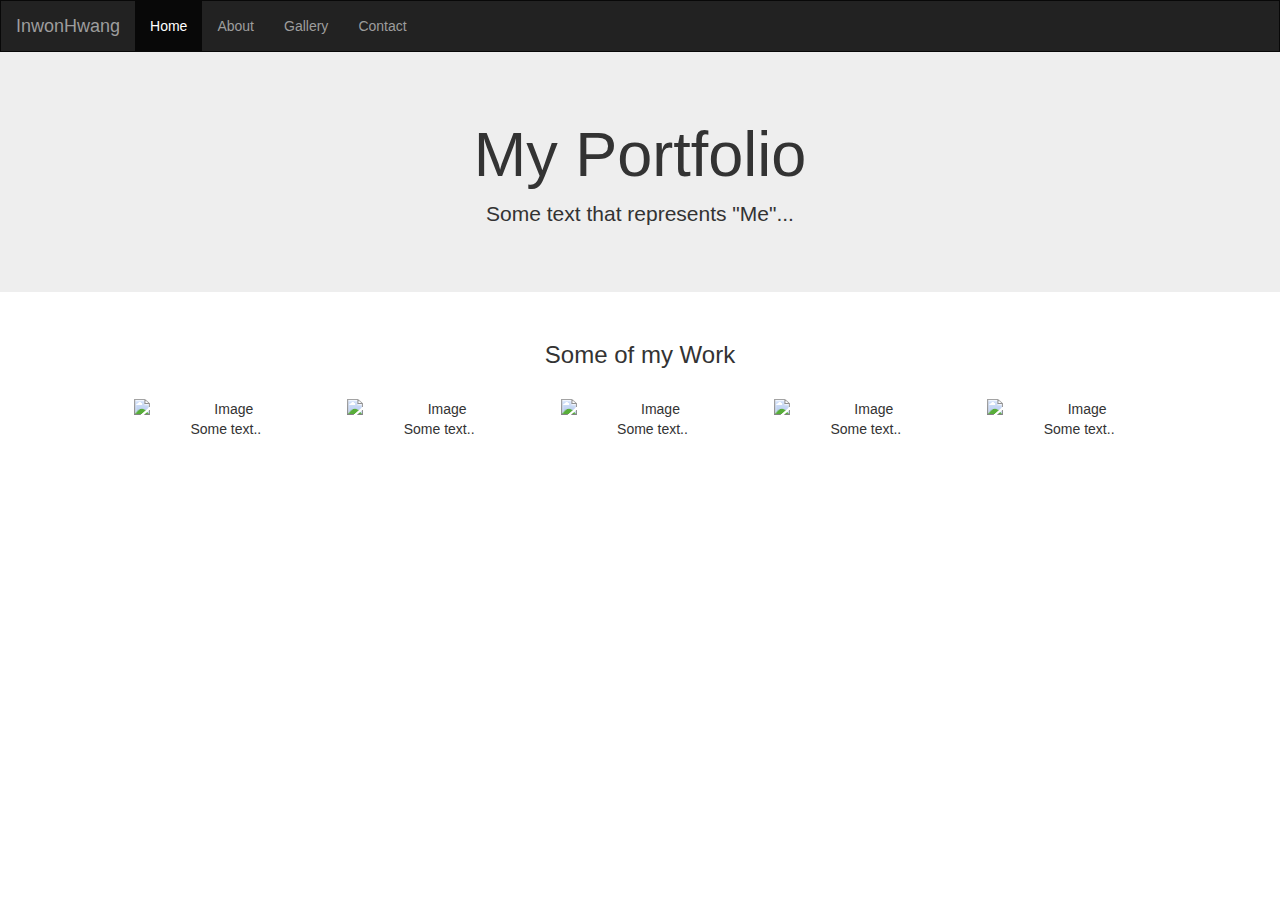
==== commit ed33194e: "no message" ====
--- a/index.html
+++ b/index.html
@@ -48,55 +48,33 @@
   
 <div class="container-fluid bg-3 text-center">    
   <h3>Some of my Work</h3><br>
-  <div class="row">
-    <div class="col-xs-2 col-md2">      
+  <div class ="col-xs-1 col-md-1">
+  </div>
+  
+
+  <div class = "row">
+    <div class="col-xs-5 col-md-2">      
       <img src="https://placehold.it/80x120?text=IMAGE" class="img-responsive" style="width:100%" alt="Image">       
       <p>Some text..</p>
     </div>
-    <div class="col-xs-2 col-md2">
+    <div class="col-xs-5 col-md-2">
       <img src="https://placehold.it/80x120?text=IMAGE" class="img-responsive" style="width:100%" alt="Image">       
       <p>Some text..</p>
     </div>
-    <div class="col-xs-2 col-md2"> 
+    <div class="col-xs-5 col-md-2"> 
       <img src="https://placehold.it/80x120?text=IMAGE" class="img-responsive" style="width:100%" alt="Image">
       <p>Some text..</p>
     </div>
-    <div class="col-xs-2 col-md2">
+    <div class="col-xs-5 col-md-2">
       <img src="https://placehold.it/80x120?text=IMAGE" class="img-responsive" style="width:100%" alt="Image">
       <p>Some text..</p>
     </div>
-    <div class="col-xs-2 col-md2">
+    <div class="col-xs-5 col-md-2">
       <img src="https://placehold.it/80x120?text=IMAGE" class="img-responsive" style="width:100%" alt="Image">
       <p>Some text..</p>
-    </div>
-    <div class="col-xs-2 col-md2">
-      <img src="https://placehold.it/80x120?text=IMAGE" class="img-responsive" style="width:100%" alt="Image">
-      <p>Some text..</p>
-    </div>
-    <div class="col-xs-2 col-md2">
-      <img src="https://placehold.it/80x120?text=IMAGE" class="img-responsive" style="width:100%" alt="Image">
-      <p>Some text..</p>
-    </div>
-    <div class="col-xs-2 col-md2">
-      <img src="https://placehold.it/80x120?text=IMAGE" class="img-responsive" style="width:100%" alt="Image">
-      <p>Some text..</p>
-    </div>
-    <div class="col-xs-2 col-md2">
-      <img src="https://placehold.it/80x120?text=IMAGE" class="img-responsive" style="width:100%" alt="Image">
-      <p>Some text..</p>
-    </div>
-    <div class="col-xs-2 col-md2">
-      <img src="https://placehold.it/80x120?text=IMAGE" class="img-responsive" style="width:100%" alt="Image">
-      <p>Some text..</p>
-    </div>
-    <div class="col-xs-2 col-md2">
-      <img src="https://placehold.it/80x120?text=IMAGE" class="img-responsive" style="width:100%" alt="Image">
-      <p>Some text..</p>
-    </div>
-    <div class="col-xs-2 col-md2">
-      <img src="https://placehold.it/80x120?text=IMAGE" class="img-responsive" style="width:100%" alt="Image">
-      <p>Some text..</p>
-    </div>
+    </div>  
+   </div>
+   <div class ="col-xs-1">
   </div>
 </div><br>
 
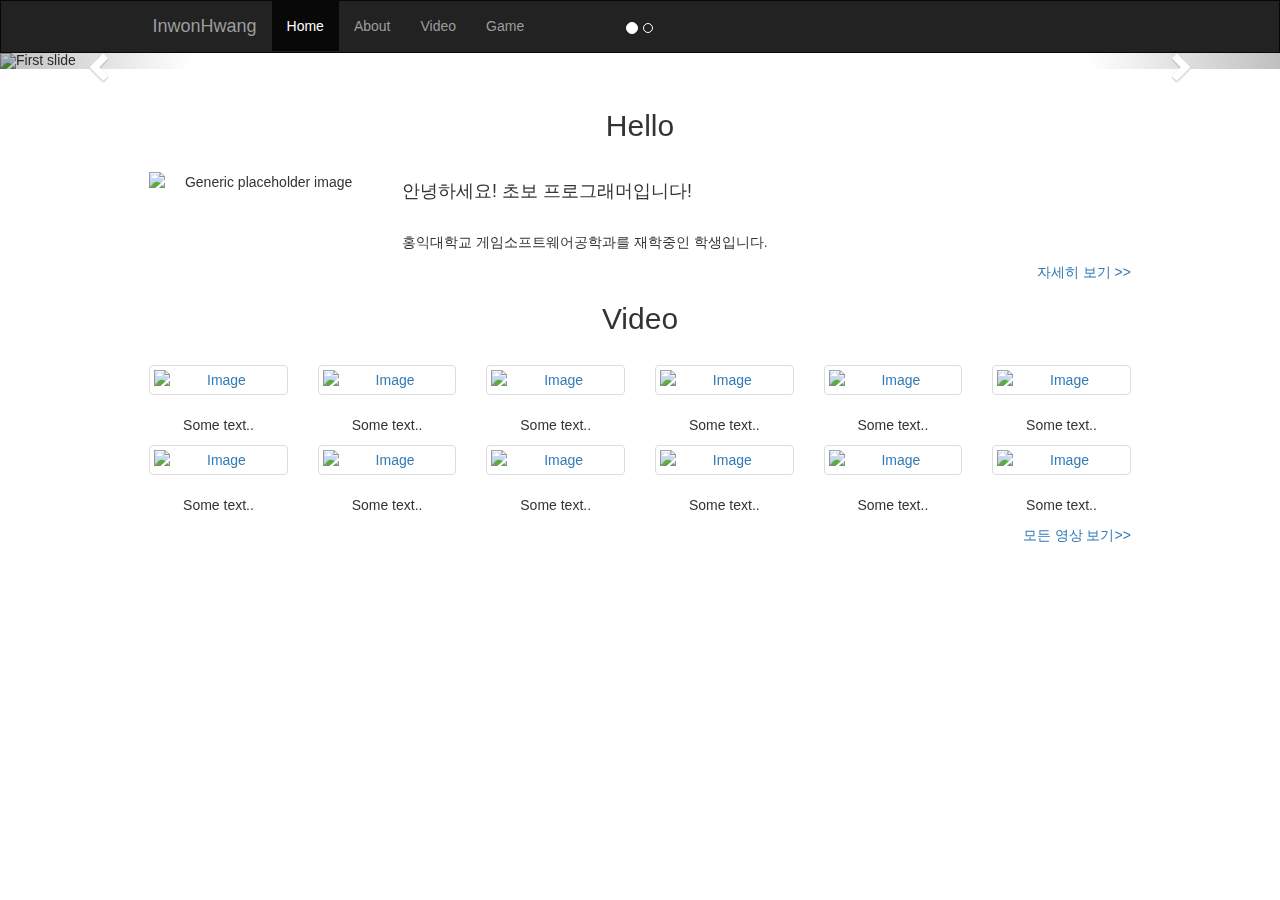
==== commit d4a62bc8: "index.html 썸네일 추가. 자기소개, 게임, 영상 게시판 추가." ====
--- a/index.html
+++ b/index.html
@@ -1,7 +1,7 @@
 <!DOCTYPE html>
-<html lang="en">
+<html lang="ko">
 <head>
-  <title>Bootstrap Example</title>
+  <title>Inwonweb</title>
   <meta charset="utf-8">
   <meta name="viewport" content="width=device-width, initial-scale=1">
   <link rel="stylesheet" href="https://maxcdn.bootstrapcdn.com/bootstrap/3.3.7/css/bootstrap.min.css">
@@ -18,65 +18,186 @@
 </head>
 <body>
 
-<nav class="navbar navbar-inverse">
-  <div class="container-fluid">
-    <div class="navbar-header">
-      <button type="button" class="navbar-toggle" data-toggle="collapse" data-target="#myNavbar">
-        <span class="icon-bar"></span>
-        <span class="icon-bar"></span>
-        <span class="icon-bar"></span>                        
-      </button>
-      <a class="navbar-brand" href="#">InwonHwang</a>
-    </div>
-    <div class="collapse navbar-collapse" id="myNavbar">
-      <ul class="nav navbar-nav">
-        <li class="active"><a href="#">Home</a></li>
-        <li><a href="#">About</a></li>
-        <li><a href="#">Gallery</a></li>
-        <li><a href="#">Contact</a></li>
-      </ul>
-    </div>
-  </div>
-</nav>
-
-<div class="jumbotron">
-  <div class="container text-center">
-    <h1>My Portfolio</h1>      
-    <p>Some text that represents "Me"...</p>
-  </div>
-</div>
+  <nav class="navbar navbar-inverse">
+    <div class = "col-xs-0 col-md-1">
+    </div>
+    <div class = "col-xs-12 col-md-10">
+      <div class="container-fluid">
+        <div class="navbar-header">
+          <button type="button" class="navbar-toggle" data-toggle="collapse" data-target="#myNavbar">
+            <span class="icon-bar"></span>
+            <span class="icon-bar"></span>
+            <span class="icon-bar"></span>                        
+          </button>
+          <a class="navbar-brand" href="#">InwonHwang</a>
+        </div>  
+
+        <div class="collapse navbar-collapse" id="myNavbar">
+          <ul class="nav navbar-nav">
+            <li class="active"><a href="#">Home</a></li>
+            <li><a href="src/about.html">About</a></li>
+            <li><a href="src/video.html">Video</a></li>
+            <li><a href="src/game.html">Game</a></li>
+          </ul>
+        </div>
+    </div>
+    <div class = "col-xs-0 col-md-1">
+    </div>
+    
+    </div>
+  </nav>
+
+  <!-- carousel -->
+  <div id="carousel-example-generic" class="carousel slide" data-ride="carousel">
+    <!-- Indicators -->
+    <ol class="carousel-indicators">
+      <li data-target="#carousel-example-generic" data-slide-to="0" class="active"></li>
+      <li data-target="#carousel-example-generic" data-slide-to="1"></li>
+    </ol>
+
+    <!-- Wrapper for slides -->
+    <div class="carousel-inner" role="listbox">
+      <div class="item active">
+        <img class="first-slide" src="https://placehold.it/1500x400?text=IMAGE" alt="First slide">
+        <div class="container-fluid">
+          <div class="carousel-caption">
+            <h1>게임 제목</h1>
+            <p>간단한 게임 소개</p>
+            <p><a class="btn btn-lg btn-primary" href="#" role="button">Play</a></p>
+          </div>
+        </div>
+      </div>
+      <div class="item">
+        <img class="second-slide" src="https://placehold.it/1500x400?text=IMAGE" alt="Second slide">
+        <div class="container-fluid">
+          <div class="carousel-caption">
+            <h1>게임 제목</h1>
+            <p>간단한 게임 소개</p>
+            <p><a class="btn btn-lg btn-primary" href="#" role="button">Play</a></p>
+          </div>
+        </div>
+      </div>
+    </div>
+
+    <!-- Controls -->
+    <a class="left carousel-control" href="#carousel-example-generic" role="button" data-slide="prev">
+      <span class="glyphicon glyphicon-chevron-left" aria-hidden="true"></span>
+      <span class="sr-only">Previous</span>
+    </a>
+    <a class="right carousel-control" href="#carousel-example-generic" role="button" data-slide="next">
+      <span class="glyphicon glyphicon-chevron-right" aria-hidden="true"></span>
+      <span class="sr-only">Next</span>
+    </a>
+  </div><br>  
+
+
+  <div class="container-fluid bg-1 text-center">  
+    <div class = "col-xs-0 col-md-1">
+    </div>    
+
+    <div class = "col-xs-12 col-md-10">
+
+      <div class = "colxs-12 col-md-12">
+        <h2>Hello</h2><br> 
+        <div class="row featurette">
+          <div class="col-md-3">
+            <img src="https://placehold.it/300x300?text=IMAGE" class="featurette-image img-responsive center-block"  alt="Generic placeholder image">
+          </div>
+          <div class="col-md-9">
+            <h4 class = "pull-left">안녕하세요! 초보 프로그래머입니다!</h4><br><br><br>
+            <p class="pull-left">홍익대학교 게임소프트웨어공학과를 재학중인 학생입니다.</p>
+          </div>        
+        </div>
+        <a class="pull-right" href="src/about.html">자세히 보기 >></a></p>
+      </div>
+      
+      <div class = "colxs-12 col-md-12">
+        <h2>Video</h2><br>  
+        <div class = "row">
+          <div class="col-xs-6 col-md-2">
+            <a href="#" class="thumbnail">  
+              <img src="https://placehold.it/80x120?text=IMAGE" class="img-responsive" style="width:100%" alt="Image">  
+            </a>     
+            <p>Some text..</p>
+          </div>
+          <div class="col-xs-6 col-md-2">
+            <a href="#" class="thumbnail">  
+            <img src="https://placehold.it/80x120?text=IMAGE" class="img-responsive" style="width:100%" alt="Image">    
+            </a>   
+            <p>Some text..</p>
+          </div>
+          <div class="col-xs-6 col-md-2"> 
+            <a href="#" class="thumbnail">  
+            <img src="https://placehold.it/80x120?text=IMAGE" class="img-responsive" style="width:100%" alt="Image">
+            </a>
+            <p>Some text..</p>
+          </div>
+          <div class="col-xs-6 col-md-2">
+            <a href="#" class="thumbnail">  
+            <img src="https://placehold.it/80x120?text=IMAGE" class="img-responsive" style="width:100%" alt="Image">
+            </a>
+            <p>Some text..</p>
+          </div>
+          <div class="col-xs-6 col-md-2">
+            <a href="#" class="thumbnail">  
+            <img src="https://placehold.it/80x120?text=IMAGE" class="img-responsive" style="width:100%" alt="Image">
+            </a>
+            <p>Some text..</p>
+          </div>  
+          <div class="col-xs-6 col-md-2">
+            <a href="#" class="thumbnail">  
+            <img src="https://placehold.it/80x120?text=IMAGE" class="img-responsive" style="width:100%" alt="Image">
+            </a>
+            <p>Some text..</p>
+          </div>
+          <div class="col-xs-6 col-md-2">
+            <a href="#" class="thumbnail">  
+              <img src="https://placehold.it/80x120?text=IMAGE" class="img-responsive" style="width:100%" alt="Image">  
+            </a>     
+            <p>Some text..</p>
+          </div>
+          <div class="col-xs-6 col-md-2">
+            <a href="#" class="thumbnail">  
+            <img src="https://placehold.it/80x120?text=IMAGE" class="img-responsive" style="width:100%" alt="Image">    
+            </a>   
+            <p>Some text..</p>
+          </div>
+          <div class="col-xs-6 col-md-2"> 
+            <a href="#" class="thumbnail">  
+            <img src="https://placehold.it/80x120?text=IMAGE" class="img-responsive" style="width:100%" alt="Image">
+            </a>
+            <p>Some text..</p>
+          </div>
+          <div class="col-xs-6 col-md-2">
+            <a href="#" class="thumbnail">  
+            <img src="https://placehold.it/80x120?text=IMAGE" class="img-responsive" style="width:100%" alt="Image">
+            </a>
+            <p>Some text..</p>
+          </div>
+          <div class="col-xs-6 col-md-2">
+            <a href="#" class="thumbnail">  
+            <img src="https://placehold.it/80x120?text=IMAGE" class="img-responsive" style="width:100%" alt="Image">
+            </a>
+            <p>Some text..</p>
+          </div>  
+          <div class="col-xs-6 col-md-2">
+            <a href="#" class="thumbnail">  
+            <img src="https://placehold.it/80x120?text=IMAGE" class="img-responsive" style="width:100%" alt="Image">
+            </a>
+            <p>Some text..</p>
+          </div>  
+        </div>
+        <a class="pull-right" href="src/video.html">모든 영상 보기>></a></p>
+      </div>
+    </div>
+
+    <div class = "col-xs-0 col-md-1">
+    </div>
   
-<div class="container-fluid bg-3 text-center">    
-  <h3>Some of my Work</h3><br>
-  <div class ="col-xs-1 col-md-1">
-  </div>
-  
-
-  <div class = "row">
-    <div class="col-xs-5 col-md-2">      
-      <img src="https://placehold.it/80x120?text=IMAGE" class="img-responsive" style="width:100%" alt="Image">       
-      <p>Some text..</p>
-    </div>
-    <div class="col-xs-5 col-md-2">
-      <img src="https://placehold.it/80x120?text=IMAGE" class="img-responsive" style="width:100%" alt="Image">       
-      <p>Some text..</p>
-    </div>
-    <div class="col-xs-5 col-md-2"> 
-      <img src="https://placehold.it/80x120?text=IMAGE" class="img-responsive" style="width:100%" alt="Image">
-      <p>Some text..</p>
-    </div>
-    <div class="col-xs-5 col-md-2">
-      <img src="https://placehold.it/80x120?text=IMAGE" class="img-responsive" style="width:100%" alt="Image">
-      <p>Some text..</p>
-    </div>
-    <div class="col-xs-5 col-md-2">
-      <img src="https://placehold.it/80x120?text=IMAGE" class="img-responsive" style="width:100%" alt="Image">
-      <p>Some text..</p>
-    </div>  
-   </div>
-   <div class ="col-xs-1">
-  </div>
-</div><br>
+  </div><br>
+
+  <footer>
+  </footer>
 
 </body>
 </html>
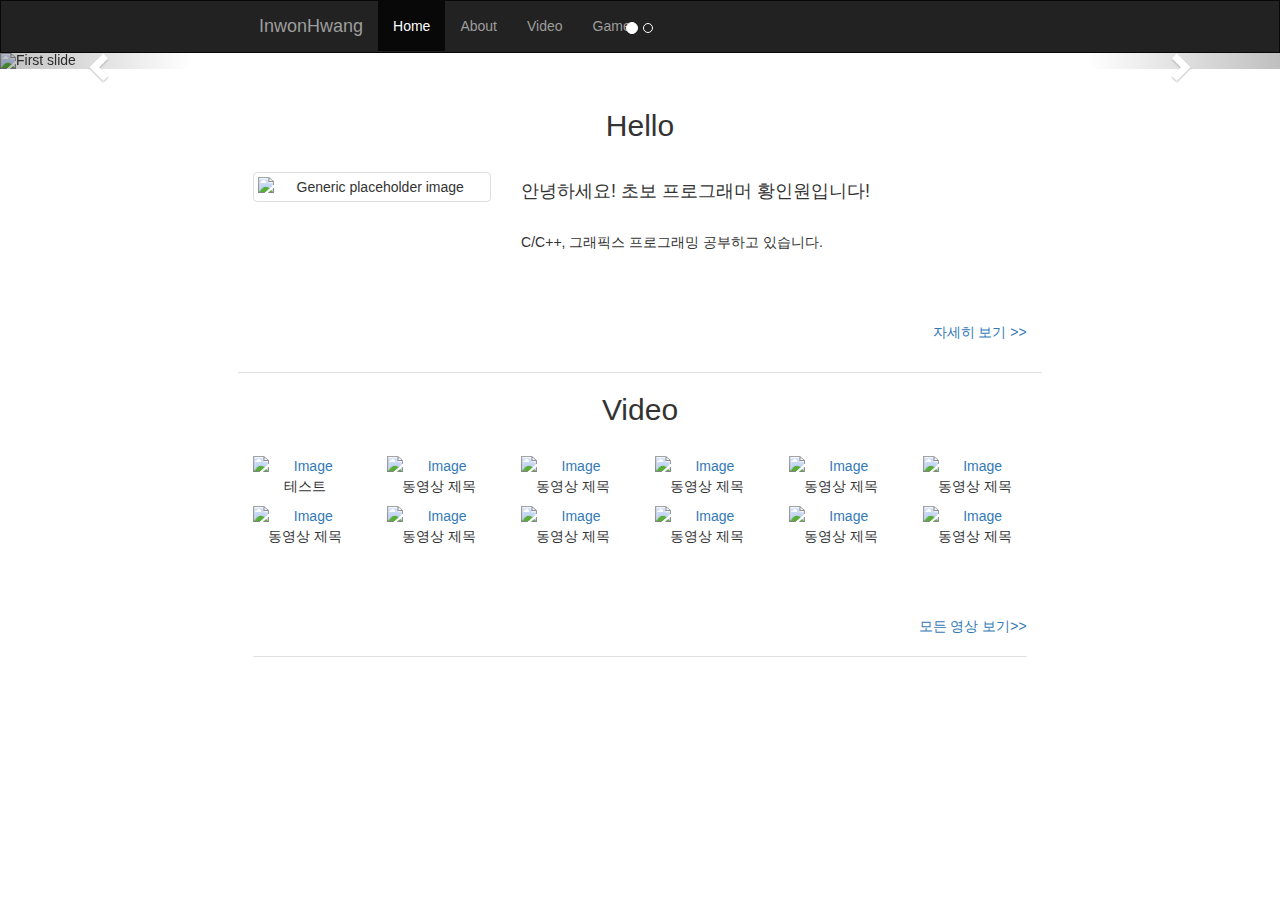
==== commit 7e38e4e0: "unity webgl test" ====
--- a/index.html
+++ b/index.html
@@ -4,24 +4,23 @@
   <title>Inwonweb</title>
   <meta charset="utf-8">
   <meta name="viewport" content="width=device-width, initial-scale=1">
-  <link rel="stylesheet" href="https://maxcdn.bootstrapcdn.com/bootstrap/3.3.7/css/bootstrap.min.css">
-  <script src="https://ajax.googleapis.com/ajax/libs/jquery/3.2.0/jquery.min.js"></script>
-  <script src="https://maxcdn.bootstrapcdn.com/bootstrap/3.3.7/js/bootstrap.min.js"></script>
+  <link rel="stylesheet" href="bootstrap/css/bootstrap.min.css">  
+  <link rel="stylesheet" href="assets/css/custom.css">  
   <style>
     /* Remove the navbar's default margin-bottom and rounded borders */ 
     .navbar {
       margin-bottom: 0;
       border-radius: 0;
     }
-    
+   
   </style>
 </head>
 <body>
 
   <nav class="navbar navbar-inverse">
-    <div class = "col-xs-0 col-md-1">
-    </div>
-    <div class = "col-xs-12 col-md-10">
+    <div class = "col-xs-0 col-md-2">
+    </div>
+    <div class = "col-xs-12 col-md-8">
       <div class="container-fluid">
         <div class="navbar-header">
           <button type="button" class="navbar-toggle" data-toggle="collapse" data-target="#myNavbar">
@@ -36,19 +35,19 @@
           <ul class="nav navbar-nav">
             <li class="active"><a href="#">Home</a></li>
             <li><a href="src/about.html">About</a></li>
-            <li><a href="src/video.html">Video</a></li>
+            <li><a href="src/video/dx9.html">Video</a></li>
             <li><a href="src/game.html">Game</a></li>
           </ul>
         </div>
     </div>
-    <div class = "col-xs-0 col-md-1">
+    <div class = "col-xs-0 col-md-2">
     </div>
     
     </div>
   </nav>
 
   <!-- carousel -->
-  <div id="carousel-example-generic" class="carousel slide" data-ride="carousel">
+  <div id="carousel-example-generic" class="carousel slide carousel-fade" data-ride="carousel">
     <!-- Indicators -->
     <ol class="carousel-indicators">
       <li data-target="#carousel-example-generic" data-slide-to="0" class="active"></li>
@@ -61,7 +60,8 @@
         <img class="first-slide" src="https://placehold.it/1500x400?text=IMAGE" alt="First slide">
         <div class="container-fluid">
           <div class="carousel-caption">
-            <h1>게임 제목</h1>
+            <h1>게임 이름</h1>
+            <p>간단한 게임 소개</p>
             <p>간단한 게임 소개</p>
             <p><a class="btn btn-lg btn-primary" href="#" role="button">Play</a></p>
           </div>
@@ -71,7 +71,7 @@
         <img class="second-slide" src="https://placehold.it/1500x400?text=IMAGE" alt="Second slide">
         <div class="container-fluid">
           <div class="carousel-caption">
-            <h1>게임 제목</h1>
+            <h1>게임 이름</h1>
             <p>간단한 게임 소개</p>
             <p><a class="btn btn-lg btn-primary" href="#" role="button">Play</a></p>
           </div>
@@ -92,112 +92,121 @@
 
 
   <div class="container-fluid bg-1 text-center">  
-    <div class = "col-xs-0 col-md-1">
+    <div class = "col-xs-0 col-md-2">
     </div>    
 
-    <div class = "col-xs-12 col-md-10">
+    <div class = "col-xs-12 col-md-8">
 
       <div class = "colxs-12 col-md-12">
         <h2>Hello</h2><br> 
         <div class="row featurette">
-          <div class="col-md-3">
-            <img src="https://placehold.it/300x300?text=IMAGE" class="featurette-image img-responsive center-block"  alt="Generic placeholder image">
-          </div>
-          <div class="col-md-9">
-            <h4 class = "pull-left">안녕하세요! 초보 프로그래머입니다!</h4><br><br><br>
-            <p class="pull-left">홍익대학교 게임소프트웨어공학과를 재학중인 학생입니다.</p>
+          <div class="col-md-4">
+            <img src="https://cdn.pixabay.com/photo/2016/11/23/13/40/iphone-1852901_960_720.jpg" class="img-thumbnail featurette-image img-responsive center-block" style="width:150%"  alt="Generic placeholder image">
+          </div>
+          <div class="col-md-8">
+            <h4 class = "pull-left">안녕하세요! 초보 프로그래머 황인원입니다!</h4><br><br><br>
+            <p class="pull-left"> C/C++, 그래픽스 프로그래밍 공부하고 있습니다.</p>
           </div>        
         </div>
+        <div class="spaceblock">&nbsp</div>
         <a class="pull-right" href="src/about.html">자세히 보기 >></a></p>
       </div>
       
+      <div class="underline">&nbsp</div>
       <div class = "colxs-12 col-md-12">
         <h2>Video</h2><br>  
         <div class = "row">
           <div class="col-xs-6 col-md-2">
-            <a href="#" class="thumbnail">  
+            <a href="src/video/play.html" class="img-rounded">  
+              <img src="http://cfile230.uf.daum.net/image/1645BF224BCA11571EBB01" class="img-responsive" style="width:100%" alt="Image">  
+            </a>     
+            <p>테스트</p>
+          </div>
+          <div class="col-xs-6 col-md-2">
+            <a href="#" class="img-rounded">  
+            <img src="https://placehold.it/80x120?text=IMAGE" class="img-responsive" style="width:100%" alt="Image">    
+            </a>   
+            <p>동영상 제목</p>
+          </div>
+          <div class="col-xs-6 col-md-2"> 
+            <a href="#" class="img-rounded">  
+            <img src="https://placehold.it/80x120?text=IMAGE" class="img-responsive" style="width:100%" alt="Image">
+            </a>
+            <p>동영상 제목</p>
+          </div>
+          <div class="col-xs-6 col-md-2">
+            <a href="#" class="img-rounded">  
+            <img src="https://placehold.it/80x120?text=IMAGE" class="img-responsive" style="width:100%" alt="Image">
+            </a>
+            <p>동영상 제목</p>
+          </div>
+          <div class="col-xs-6 col-md-2">
+            <a href="#" class="img-rounded">  
+            <img src="https://placehold.it/80x120?text=IMAGE" class="img-responsive" style="width:100%" alt="Image">
+            </a>
+            <p>동영상 제목</p>
+          </div>  
+          <div class="col-xs-6 col-md-2">
+            <a href="#" class="img-rounded">  
+            <img src="https://placehold.it/80x120?text=IMAGE" class="img-responsive" style="width:100%" alt="Image">
+            </a>
+            <p>동영상 제목</p>
+          </div>
+          <div class="col-xs-6 col-md-2">
+            <a href="#" class="img-rounded">  
               <img src="https://placehold.it/80x120?text=IMAGE" class="img-responsive" style="width:100%" alt="Image">  
             </a>     
-            <p>Some text..</p>
-          </div>
-          <div class="col-xs-6 col-md-2">
-            <a href="#" class="thumbnail">  
+            <p>동영상 제목</p>
+          </div>
+          <div class="col-xs-6 col-md-2">
+            <a href="#" class="img-rounded">  
             <img src="https://placehold.it/80x120?text=IMAGE" class="img-responsive" style="width:100%" alt="Image">    
             </a>   
-            <p>Some text..</p>
+            <p>동영상 제목</p>
           </div>
           <div class="col-xs-6 col-md-2"> 
-            <a href="#" class="thumbnail">  
-            <img src="https://placehold.it/80x120?text=IMAGE" class="img-responsive" style="width:100%" alt="Image">
-            </a>
-            <p>Some text..</p>
-          </div>
-          <div class="col-xs-6 col-md-2">
-            <a href="#" class="thumbnail">  
-            <img src="https://placehold.it/80x120?text=IMAGE" class="img-responsive" style="width:100%" alt="Image">
-            </a>
-            <p>Some text..</p>
-          </div>
-          <div class="col-xs-6 col-md-2">
-            <a href="#" class="thumbnail">  
-            <img src="https://placehold.it/80x120?text=IMAGE" class="img-responsive" style="width:100%" alt="Image">
-            </a>
-            <p>Some text..</p>
+            <a href="#" class="img-rounded">  
+            <img src="https://placehold.it/80x120?text=IMAGE" class="img-responsive" style="width:100%" alt="Image">
+            </a>
+            <p>동영상 제목</p>
+          </div>
+          <div class="col-xs-6 col-md-2">
+            <a href="#" class="img-rounded">  
+            <img src="https://placehold.it/80x120?text=IMAGE" class="img-responsive" style="width:100%" alt="Image">
+            </a>
+            <p>동영상 제목</p>
+          </div>
+          <div class="col-xs-6 col-md-2">
+            <a href="#" class="img-rounded">  
+            <img src="https://placehold.it/80x120?text=IMAGE" class="img-responsive" style="width:100%" alt="Image">
+            </a>
+            <p>동영상 제목</p>
           </div>  
           <div class="col-xs-6 col-md-2">
-            <a href="#" class="thumbnail">  
-            <img src="https://placehold.it/80x120?text=IMAGE" class="img-responsive" style="width:100%" alt="Image">
-            </a>
-            <p>Some text..</p>
-          </div>
-          <div class="col-xs-6 col-md-2">
-            <a href="#" class="thumbnail">  
-              <img src="https://placehold.it/80x120?text=IMAGE" class="img-responsive" style="width:100%" alt="Image">  
-            </a>     
-            <p>Some text..</p>
-          </div>
-          <div class="col-xs-6 col-md-2">
-            <a href="#" class="thumbnail">  
-            <img src="https://placehold.it/80x120?text=IMAGE" class="img-responsive" style="width:100%" alt="Image">    
-            </a>   
-            <p>Some text..</p>
-          </div>
-          <div class="col-xs-6 col-md-2"> 
-            <a href="#" class="thumbnail">  
-            <img src="https://placehold.it/80x120?text=IMAGE" class="img-responsive" style="width:100%" alt="Image">
-            </a>
-            <p>Some text..</p>
-          </div>
-          <div class="col-xs-6 col-md-2">
-            <a href="#" class="thumbnail">  
-            <img src="https://placehold.it/80x120?text=IMAGE" class="img-responsive" style="width:100%" alt="Image">
-            </a>
-            <p>Some text..</p>
-          </div>
-          <div class="col-xs-6 col-md-2">
-            <a href="#" class="thumbnail">  
-            <img src="https://placehold.it/80x120?text=IMAGE" class="img-responsive" style="width:100%" alt="Image">
-            </a>
-            <p>Some text..</p>
+            <a href="#" class="img-rounded">  
+            <img src="https://placehold.it/80x120?text=IMAGE" class="img-responsive" style="width:100%" alt="Image">
+            </a>
+            <p>동영상 제목</p>
           </div>  
-          <div class="col-xs-6 col-md-2">
-            <a href="#" class="thumbnail">  
-            <img src="https://placehold.it/80x120?text=IMAGE" class="img-responsive" style="width:100%" alt="Image">
-            </a>
-            <p>Some text..</p>
-          </div>  
-        </div>
-        <a class="pull-right" href="src/video.html">모든 영상 보기>></a></p>
-      </div>
-    </div>
-
-    <div class = "col-xs-0 col-md-1">
+        </div>
+        <div class="spaceblock">&nbsp</div>
+        <a class="pull-right" href="src/video/dx9.html">모든 영상 보기>></a></p>
+
+         <div class="underline">&nbsp</div>
+      </div>
+    </div>
+
+    <div class = "col-xs-0 col-md-2">
     </div>
   
   </div><br>
 
-  <footer>
-  </footer>
+  
+
+  <footer></footer>
+
+  <script src="assets/js/jquery.min.js"></script>
+  <script src="bootstrap/js/bootstrap.min.js"></script>
 
 </body>
 </html>
--- a/assets/css/custom.css
+++ b/assets/css/custom.css
@@ -0,0 +1,25 @@
+.zeromargin
+{
+    margin:0;
+    padding: 0;
+}
+
+.spaceblock
+{
+    margin:20px;
+}
+
+.leftspace
+{
+    padding-left: 50px;
+}
+
+.underline
+{    
+    padding-top: 10px;
+    padding-bottom: 10px;
+    padding-left: 14px;
+    padding-right: 14px;
+    border-bottom: 1px solid #e0e0e0;
+    list-style-type: none;
+}